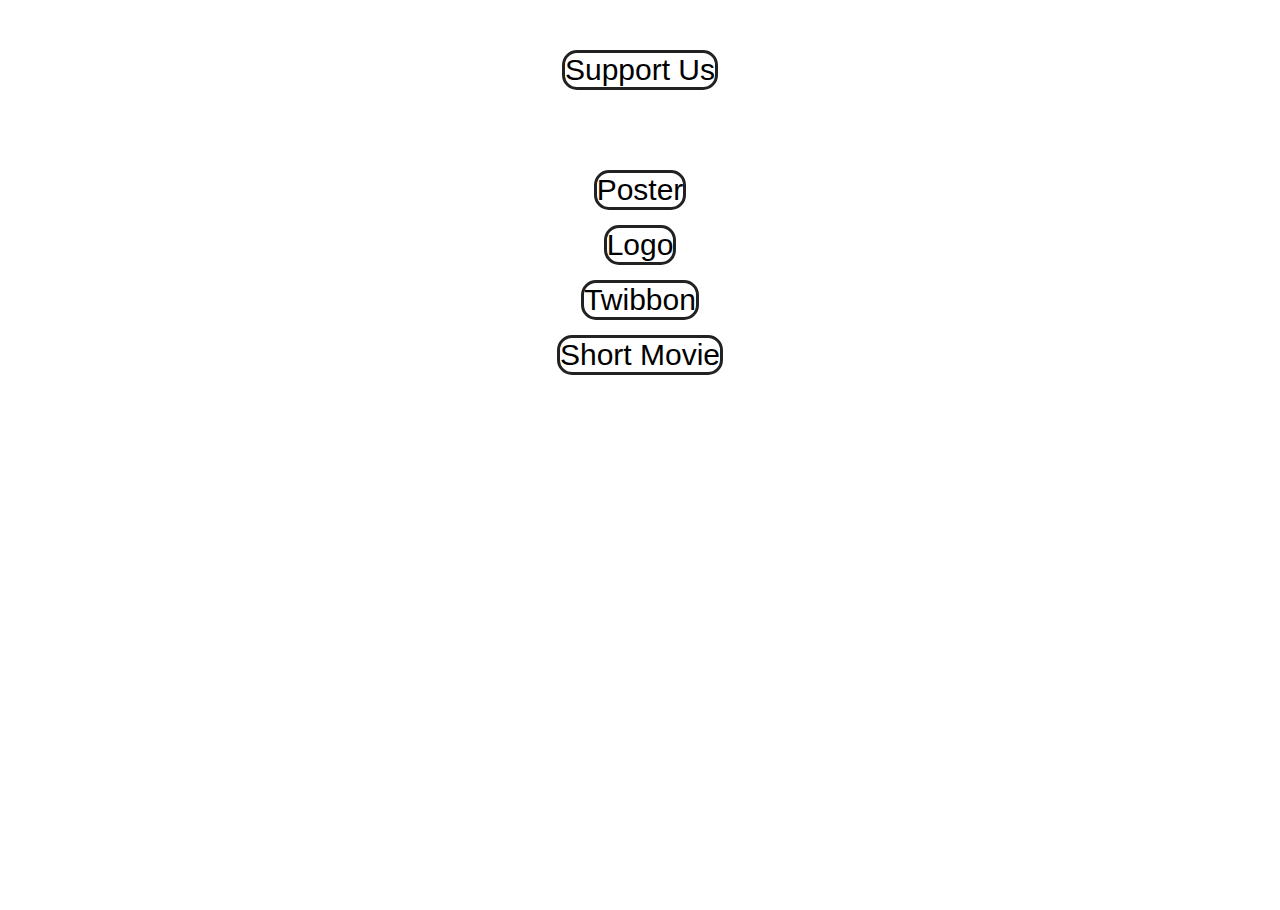
==== index.html @ b998ee1a "upload 2" ====
<!DOCTYPE html>
<html lang="en">

<head>
    <meta charset="UTF-8">
    <meta http-equiv="X-UA-Compatible" content="IE=edge">
    <meta name="viewport" content="width=device-width, initial-scale=1.0">
    <link rel="stylesheet" href="smanju.css" />
    <title>Document</title>
</head>

<body>
    <div class="container">
        <div class="item">
            <div class="konten-1">
                <a>Support Us</a>
            </div>
        </div>
    </div>

    <div class="item">
        <div class="konten-2">
            <a href="#">Poster</a>
        </div>
    </div>
    <div class="item">
        <div class="konten-3">
            <a href="#">Logo</a>
        </div>
    </div>
    <div class="item">
        <div class="konten-4">
            <a href="#">Twibbon</a>
        </div>
    </div>
    <div class="item">
        <div class="konten-5">
            <a href="#">Short Movie</a>
        </div>
    </div>


</body>

</html>
---- smanju.css ----
*, html, body {
    padding: 0;
    margin: 0;
}

body {
    background-image: url(https://lh3.googleusercontent.com/[base64]w1110-h625-no?authuser=0);
    height: 100vh;
    background-position: center;
    background-repeat: no-repeat;
    background-size: cover;
}

.container {
    
    
    margin-top: 10px;
    font-family: Arial, Helvetica, sans-serif;
}

.item {
    display: flex;
    justify-content: center;
    align-items: center;
}

.konten-1 {
    display: flex;
    justify-content: center;
    align-items: center;
    margin: 40px;
    border: 3px #222 solid;
    border-radius: 15px;
}

.konten-2 {
    display: flex;
    justify-content: center;
    align-items: center;
    margin-top: 40px;
    border: 3px #222 solid;
    border-radius: 15px;

}

.konten-3 {
    display: flex;
    justify-content: center;
    align-items: center;
    margin-top: 15px;
    border: 3px #222 solid;
    border-radius: 15px;
}

.konten-4 {
    display: flex;
    justify-content: center;
    align-items: center;
    margin-top: 15px;
    border: 3px #222 solid;
    border-radius: 15px;
}

.konten-5 {
    display: flex;
    justify-content: center;
    align-items: center;
    margin-top: 15px;
    border: 3px #222 solid;
    border-radius: 15px;
}

a {
    text-decoration: none;
    font-family: Arial, Helvetica, sans-serif;
    color: black;
    font-size: 30px;
}
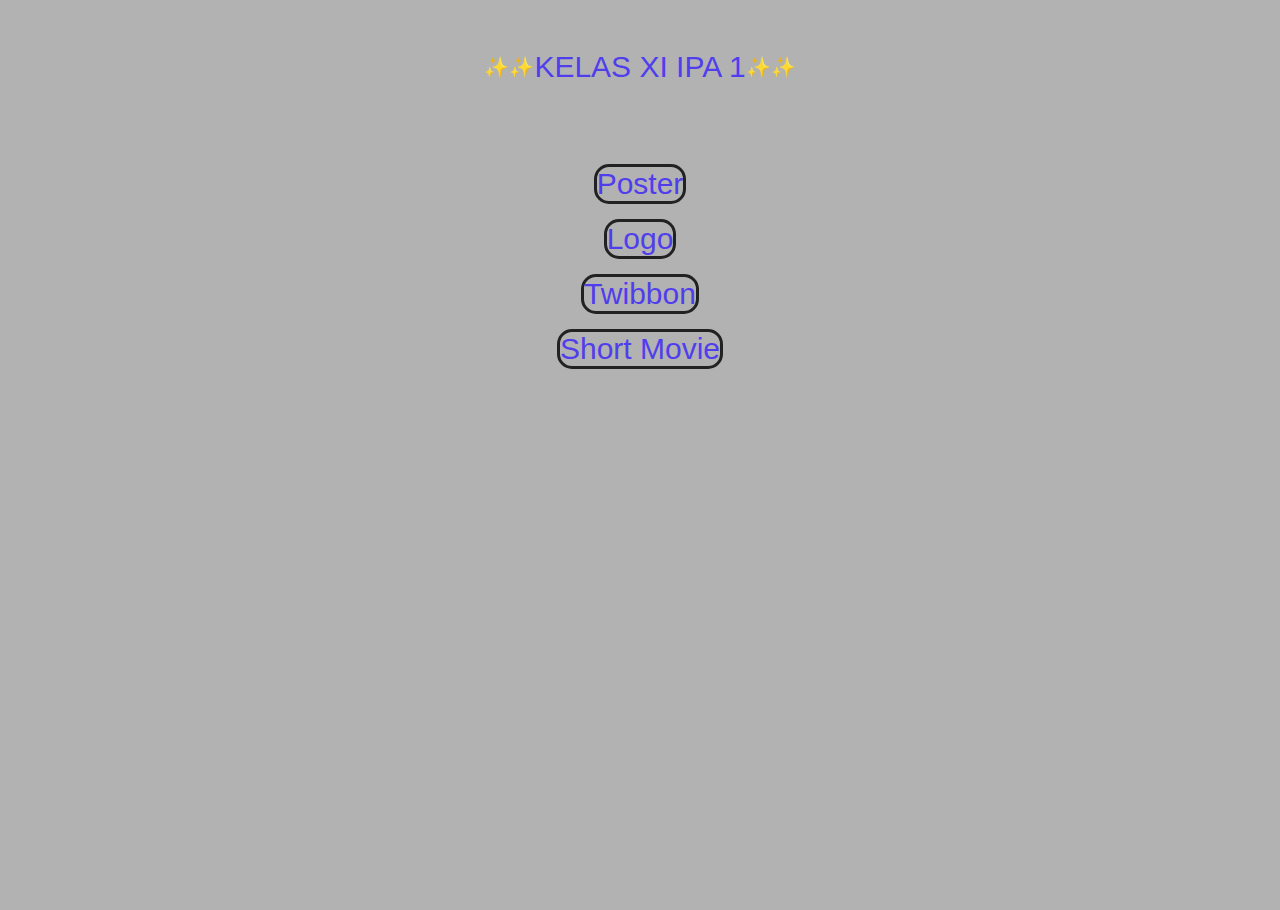
==== commit 73b3977d: "update 3" ====
--- a/index.html
+++ b/index.html
@@ -6,14 +6,16 @@
     <meta http-equiv="X-UA-Compatible" content="IE=edge">
     <meta name="viewport" content="width=device-width, initial-scale=1.0">
     <link rel="stylesheet" href="smanju.css" />
-    <title>Document</title>
+    <title>KIPAS</title>
 </head>
 
 <body>
     <div class="container">
         <div class="item">
             <div class="konten-1">
-                <a>Support Us</a>
+                <p>✨✨</p>
+                <a>KELAS XI IPA 1</a>
+                <p>✨✨</p>
             </div>
         </div>
     </div>
--- a/smanju.css
+++ b/smanju.css
@@ -9,6 +9,7 @@
     background-position: center;
     background-repeat: no-repeat;
     background-size: cover;
+    background-color: rgb(0, 0, 0, .3);
 }
 
 .container {
@@ -29,8 +30,8 @@
     justify-content: center;
     align-items: center;
     margin: 40px;
-    border: 3px #222 solid;
-    border-radius: 15px;
+    /* border: 3px #222 solid;
+    border-radius: 15px; */
 }
 
 .konten-2 {
@@ -73,6 +74,46 @@
 a {
     text-decoration: none;
     font-family: Arial, Helvetica, sans-serif;
-    color: black;
+    color: rgb(80, 62, 236);
     font-size: 30px;
+}
+
+.konten-2:hover {
+    background-color: rgb(0,0 ,0, .5 );
+    color: white;
+}
+
+.konten-2 a:hover {
+    color: white;
+}
+
+.konten-3:hover {
+    background-color: rgb(0,0 ,0, .5 );
+    color: white;
+}
+
+.konten-3 a:hover {
+    color: white;
+}
+
+.konten-4:hover {
+    background-color: rgb(0,0 ,0, .5 );
+    color: white;
+}
+
+.konten-4 a:hover {
+    color: white;
+}
+
+.konten-5:hover {
+    background-color: rgb(0,0 ,0, .5 );
+    color: white;
+}
+
+.konten-5 a:hover {
+    color: white;
+}
+
+.konten-1 p {
+    font-size: 20px;
 }